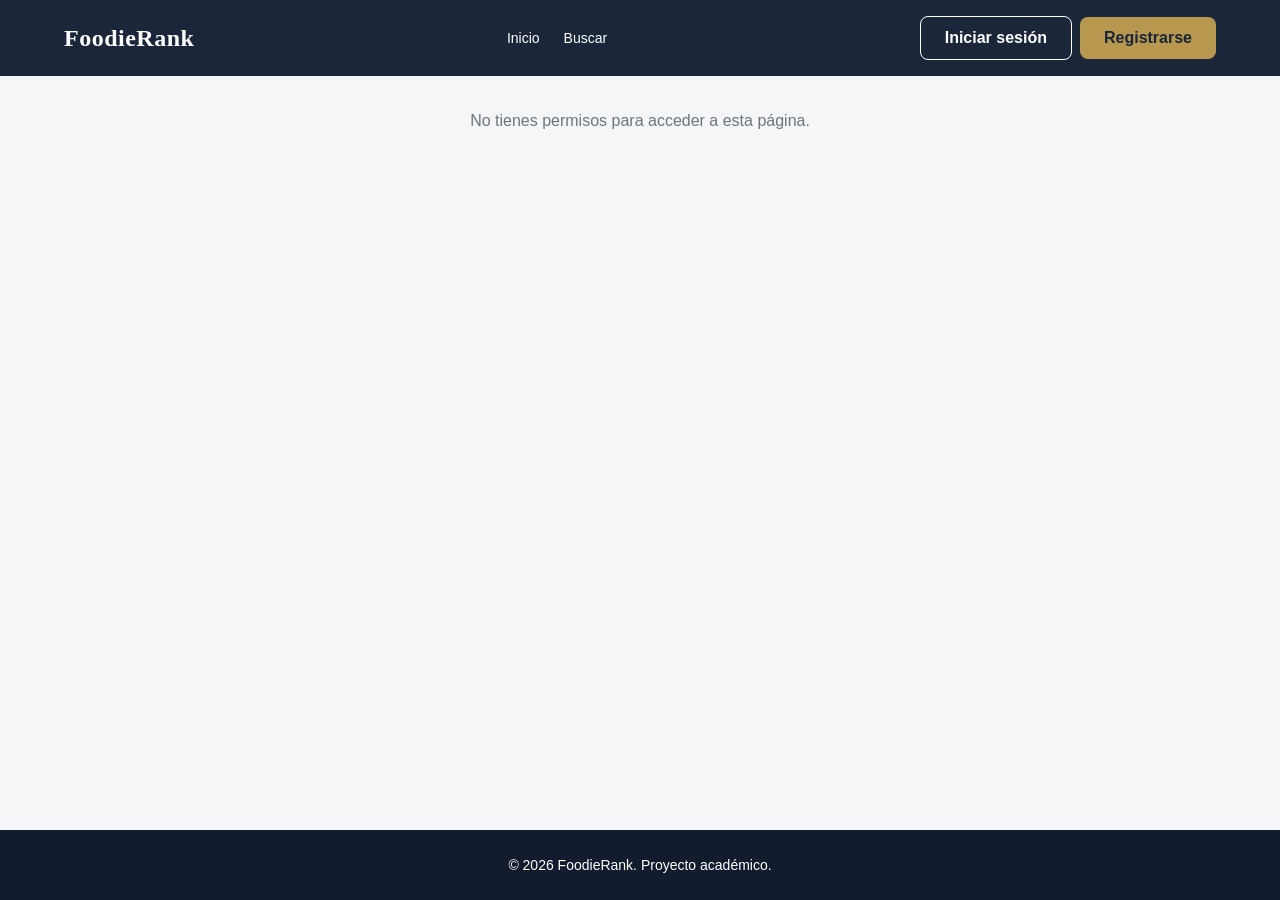
==== pages/admin.html @ d19baba7 "feat(admin): agregar panel de administracion con CRUD de categorias" ====
<!DOCTYPE html>
<html lang="es">
<head>
    <meta charset="UTF-8">
    <meta name="viewport" content="width=device-width, initial-scale=1.0">
    <title>Panel de administración - FoodieRank</title>
    <link rel="icon" type="image/svg+xml" href="../assets/img/favicon.svg">
    <link rel="stylesheet" href="../css/variables.css">
    <link rel="stylesheet" href="../css/base.css">
    <link rel="stylesheet" href="../css/layout.css">
    <link rel="stylesheet" href="../css/formularios.css">
    <link rel="stylesheet" href="../css/admin.css">
</head>
<body>
    <header class="encabezado">
        <div class="contenedor">
            <a href="../index.html" class="logo">FoodieRank</a>
            <nav class="nav-principal">
                <a href="../index.html">Inicio</a>
                <a href="busqueda.html">Buscar</a>
            </nav>
            <div class="nav-sesion" id="nav-sesion">
                <a href="login.html" class="btn btn-secundario">Iniciar sesión</a>
                <a href="registro.html" class="btn btn-primario">Registrarse</a>
            </div>
        </div>
    </header>

    <main>
        <div class="contenedor">
            <p id="mensaje-acceso" class="mensaje-estado" hidden></p>

            <div id="panel-admin" hidden>
                <h1>Panel de administración</h1>

                <section class="seccion-admin">
                    <div class="seccion-admin__cabecera">
                        <h2>Categorías</h2>
                        <button type="button" id="btn-nueva-categoria" class="btn btn-primario">Nueva categoría</button>
                    </div>

                    <p id="mensaje-categorias" class="mensaje-estado" hidden></p>

                    <table class="tabla-admin" id="tabla-categorias" hidden>
                        <thead>
                            <tr>
                                <th>Nombre</th>
                                <th>Descripción</th>
                                <th>Acciones</th>
                            </tr>
                        </thead>
                        <tbody id="cuerpo-categorias"></tbody>
                    </table>

                    <form id="form-categoria" class="formulario-admin" novalidate hidden>
                        <h3 id="titulo-form-categoria">Nueva categoría</h3>

                        <div class="campo-formulario">
                            <label for="nombre-categoria">Nombre</label>
                            <input type="text" id="nombre-categoria" name="nombre" required>
                            <span class="mensaje-error-campo" id="error-nombre-categoria" hidden></span>
                        </div>

                        <div class="campo-formulario">
                            <label for="descripcion-categoria">Descripción</label>
                            <textarea id="descripcion-categoria" name="descripcion" rows="3"></textarea>
                            <span class="mensaje-error-campo" id="error-descripcion-categoria" hidden></span>
                        </div>

                        <p id="mensaje-general-categoria" hidden></p>

                        <div class="formulario-admin__acciones">
                            <button type="submit" class="btn btn-primario" id="btn-guardar-categoria">Guardar</button>
                            <button type="button" class="btn btn-secundario" id="btn-cancelar-categoria">Cancelar</button>
                        </div>
                    </form>
                </section>
            </div>
        </div>
    </main>

    <footer class="pie">
        <div class="contenedor">
            <p>&copy; 2026 FoodieRank. Proyecto académico.</p>
        </div>
    </footer>

    <script src="../js/api/config.js" defer></script>
    <script src="../js/ui/sesion.js" defer></script>
    <script src="../js/api/categorias.js" defer></script>
    <script src="../js/ui/admin.js" defer></script>
</body>
</html>
---- css/variables.css ----
:root {
    --color-primario: #1B263B;
    --color-primario-oscuro: #131C2E;
    --color-acento: #B8974E;
    --color-acento-claro: #D4B876;
    --color-fondo: #F5F6F8;
    --color-superficie: #FFFFFF;
    --color-texto: #212529;
    --color-texto-secundario: #6C757D;
    --color-borde: #E1E4E8;
    --color-exito: #2E7D32;
    --color-error: #C62828;
    --color-advertencia: #ED6C02;

    --fuente-base: 'Segoe UI', Arial, sans-serif;
    --fuente-titulos: Georgia, 'Times New Roman', serif;

    --texto-xs: 0.75rem;
    --texto-sm: 0.875rem;
    --texto-base: 1rem;
    --texto-md: 1.125rem;
    --texto-lg: 1.5rem;
    --texto-xl: 2rem;
    --texto-xxl: 2.5rem;

    --espacio-xs: 0.25rem;
    --espacio-sm: 0.5rem;
    --espacio-md: 1rem;
    --espacio-lg: 1.5rem;
    --espacio-xl: 2rem;
    --espacio-xxl: 3rem;

    --radio-borde: 8px;
    --radio-borde-sm: 4px;
    --sombra-tarjeta: 0 2px 8px rgba(27, 38, 59, 0.08);
    --sombra-tarjeta-hover: 0 4px 16px rgba(27, 38, 59, 0.12);

    --transicion-rapida: 0.15s ease;
    --transicion-normal: 0.3s ease;
}
---- css/base.css ----
* {
    box-sizing: border-box;
    margin: 0;
    padding: 0;
}

html, body {
    min-height: 100%;
}

body {
    font-family: var(--fuente-base);
    font-size: var(--texto-base);
    color: var(--color-texto);
    background-color: var(--color-fondo);
    line-height: 1.6;
}

h1, h2, h3, h4 {
    font-family: var(--fuente-titulos);
    color: var(--color-primario);
    line-height: 1.3;
}

h1 {
    font-size: var(--texto-xxl);
}

h2 {
    font-size: var(--texto-xl);
}

h3 {
    font-size: var(--texto-lg);
}

a {
    color: var(--color-primario);
    text-decoration: none;
    transition: color var(--transicion-rapida);
}

a:hover {
    color: var(--color-acento);
}

img {
    max-width: 100%;
    display: block;
}

ul, ol {
    list-style: none;
}

button {
    font-family: inherit;
    cursor: pointer;
}

input, textarea, select {
    font-family: inherit;
    font-size: var(--texto-base);
    padding: var(--espacio-sm) var(--espacio-md);
    border: 1px solid var(--color-borde);
    border-radius: var(--radio-borde-sm);
    background-color: var(--color-superficie);
    color: var(--color-texto);
    width: 100%;
}

input:focus, textarea:focus, select:focus {
    outline: none;
    border-color: var(--color-primario);
}

.contenedor {
    max-width: 1200px;
    margin: 0 auto;
    padding: 0 var(--espacio-lg);
}

.btn {
    display: inline-block;
    padding: var(--espacio-sm) var(--espacio-lg);
    border-radius: var(--radio-borde);
    border: none;
    font-size: var(--texto-base);
    font-weight: 600;
    text-align: center;
    transition: background-color var(--transicion-rapida), color var(--transicion-rapida);
}

.btn-primario {
    background-color: var(--color-primario);
    color: var(--color-superficie);
}

.btn-primario:hover {
    background-color: var(--color-primario-oscuro);
}

.btn-secundario {
    background-color: transparent;
    color: var(--color-primario);
    border: 1px solid var(--color-primario);
}

.btn-secundario:hover {
    background-color: var(--color-fondo);
}

.btn-acento {
    background-color: var(--color-acento);
    color: var(--color-primario);
}

.btn-acento:hover {
    background-color: var(--color-acento-claro);
}
---- css/layout.css ----
body {
    display: flex;
    flex-direction: column;
    min-height: 100vh;
}

main {
    flex: 1 0 auto;
}

.encabezado {
    background-color: var(--color-primario);
    padding: var(--espacio-md) 0;
    position: sticky;
    top: 0;
    z-index: 100;
}

.encabezado .contenedor {
    display: flex;
    align-items: center;
    justify-content: space-between;
    flex-wrap: wrap;
    gap: var(--espacio-md);
}

.logo {
    font-family: var(--fuente-titulos);
    font-size: var(--texto-lg);
    font-weight: 700;
    color: var(--color-superficie);
    letter-spacing: 0.5px;
}

.logo:hover {
    color: var(--color-superficie);
}

.nav-principal {
    display: flex;
    align-items: center;
    gap: var(--espacio-lg);
    flex-wrap: wrap;
}

.nav-principal a {
    color: var(--color-superficie);
    font-size: var(--texto-sm);
}

.nav-principal a:hover {
    color: var(--color-acento);
}

.nav-sesion {
    display: flex;
    align-items: center;
    gap: var(--espacio-sm);
}

.pie {
    background-color: var(--color-primario-oscuro);
    color: var(--color-superficie);
    text-align: center;
    padding: var(--espacio-lg) 0;
    font-size: var(--texto-sm);
    margin-top: var(--espacio-xxl);
}

.pie a {
    color: var(--color-acento-claro);
}

.grid-restaurantes {
    display: grid;
    grid-template-columns: repeat(auto-fill, minmax(280px, 1fr));
    gap: var(--espacio-lg);
    padding: var(--espacio-xl) 0;
}

.tarjeta-restaurante {
    background-color: var(--color-superficie);
    border-radius: var(--radio-borde);
    box-shadow: var(--sombra-tarjeta);
    overflow: hidden;
    position: relative;
    transition: box-shadow var(--transicion-normal), transform var(--transicion-normal);
}

.tarjeta-restaurante:hover {
    box-shadow: var(--sombra-tarjeta-hover);
    transform: translateY(-4px);
}

.tarjeta-restaurante img {
    width: 100%;
    height: 180px;
    object-fit: cover;
}

.tarjeta-restaurante__contenido {
    padding: var(--espacio-md);
}

.tarjeta-restaurante__nombre {
    font-family: var(--fuente-titulos);
    font-size: var(--texto-md);
    color: var(--color-texto);
    margin-bottom: var(--espacio-xs);
}

.tarjeta-restaurante__categoria {
    font-size: var(--texto-sm);
    color: var(--color-texto-secundario);
    margin-bottom: var(--espacio-xs);
}

.tarjeta-restaurante__ubicacion {
    font-size: var(--texto-sm);
    color: var(--color-texto-secundario);
}

.insignia-ranking {
    position: absolute;
    top: var(--espacio-sm);
    right: var(--espacio-sm);
    background-color: var(--color-acento);
    color: var(--color-primario);
    font-weight: 700;
    font-size: var(--texto-sm);
    width: 44px;
    height: 44px;
    border-radius: 50%;
    display: flex;
    align-items: center;
    justify-content: center;
    box-shadow: var(--sombra-tarjeta);
}

.nav-sesion .btn-secundario {
    color: var(--color-superficie);
    border-color: var(--color-superficie);
}

.nav-sesion .btn-secundario:hover {
    background-color: var(--color-superficie);
    color: var(--color-primario);
}

.nav-sesion .btn-primario {
    background-color: var(--color-acento);
    color: var(--color-primario);
}

.nav-sesion .btn-primario:hover {
    background-color: var(--color-acento-claro);
}

.mensaje-estado {
    text-align: center;
    color: var(--color-texto-secundario);
    padding: var(--espacio-xl) 0;
    font-size: var(--texto-base);
}

.barra-filtros {
    display: flex;
    flex-wrap: wrap;
    align-items: flex-end;
    gap: var(--espacio-md);
    padding: var(--espacio-lg) 0;
}

.campo-filtro {
    display: flex;
    flex-direction: column;
    gap: var(--espacio-xs);
    flex: 1 1 180px;
}

.campo-filtro label {
    font-size: var(--texto-sm);
    color: var(--color-texto-secundario);
}

.paginacion {
    display: flex;
    align-items: center;
    justify-content: center;
    gap: var(--espacio-md);
    padding: var(--espacio-lg) 0 var(--espacio-xxl);
}

.paginacion button:disabled {
    opacity: 0.5;
    cursor: not-allowed;
}

a.tarjeta-restaurante {
    display: block;
    color: inherit;
    text-decoration: none;
}

a.tarjeta-restaurante:hover {
    color: inherit;
}

.enlace-volver {
    display: inline-block;
    margin: var(--espacio-lg) 0;
    font-size: var(--texto-sm);
}

.info-restaurante {
    padding-bottom: var(--espacio-xl);
}

.info-restaurante__cabecera {
    display: flex;
    flex-wrap: wrap;
    gap: var(--espacio-lg);
    align-items: flex-start;
    margin-bottom: var(--espacio-lg);
}

.info-restaurante__imagen {
    width: 280px;
    max-width: 100%;
    height: 200px;
    object-fit: cover;
    border-radius: var(--radio-borde);
    box-shadow: var(--sombra-tarjeta);
}

.info-restaurante__datos {
    flex: 1 1 280px;
}

.insignia-ranking-detalle {
    display: inline-flex;
    align-items: center;
    background-color: var(--color-acento);
    color: var(--color-primario);
    font-weight: 700;
    font-size: var(--texto-sm);
    padding: var(--espacio-xs) var(--espacio-md);
    border-radius: 999px;
    margin-bottom: var(--espacio-sm);
}

.info-restaurante__categoria {
    color: var(--color-texto-secundario);
    margin-bottom: var(--espacio-xs);
}

.info-restaurante__ubicacion {
    color: var(--color-texto-secundario);
    margin-bottom: var(--espacio-md);
}

.grid-platos {
    display: grid;
    grid-template-columns: repeat(auto-fill, minmax(220px, 1fr));
    gap: var(--espacio-md);
    padding: var(--espacio-md) 0 var(--espacio-xl);
}

.tarjeta-plato {
    background-color: var(--color-superficie);
    border-radius: var(--radio-borde);
    box-shadow: var(--sombra-tarjeta);
    overflow: hidden;
}

.tarjeta-plato img {
    width: 100%;
    height: 140px;
    object-fit: cover;
}

.tarjeta-plato__contenido {
    padding: var(--espacio-md);
}

.tarjeta-plato__nombre {
    font-family: var(--fuente-titulos);
    font-size: var(--texto-base);
    color: var(--color-texto);
    margin-bottom: var(--espacio-xs);
}

.tarjeta-plato__descripcion {
    font-size: var(--texto-sm);
    color: var(--color-texto-secundario);
    margin-bottom: var(--espacio-xs);
}

.tarjeta-plato__precio {
    font-weight: 700;
    color: var(--color-primario);
}

.lista-resenas {
    display: flex;
    flex-direction: column;
    gap: var(--espacio-md);
    padding: var(--espacio-md) 0 var(--espacio-xl);
}

.tarjeta-resena {
    background-color: var(--color-superficie);
    border-radius: var(--radio-borde);
    box-shadow: var(--sombra-tarjeta);
    padding: var(--espacio-md);
}

.tarjeta-resena__cabecera {
    display: flex;
    align-items: center;
    justify-content: space-between;
    margin-bottom: var(--espacio-xs);
}

.tarjeta-resena__autor {
    font-weight: 700;
    color: var(--color-texto);
}

.tarjeta-resena__calificacion {
    color: var(--color-primario);
    font-weight: 700;
}

.tarjeta-resena__comentario {
    color: var(--color-texto);
    margin-bottom: var(--espacio-xs);
}

.tarjeta-resena__fecha {
    font-size: var(--texto-xs);
    color: var(--color-texto-secundario);
}

.formulario-resena {
    background-color: var(--color-superficie);
    border-radius: var(--radio-borde);
    box-shadow: var(--sombra-tarjeta);
    padding: var(--espacio-lg);
    max-width: 480px;
    margin-bottom: var(--espacio-xxl);
}

.formulario-resena h3 {
    margin-bottom: var(--espacio-md);
}

.formulario-resena select,
.formulario-resena textarea {
    width: 100%;
}

.menu-sesion {
    position: relative;
}

.avatar-sesion {
    width: 40px;
    height: 40px;
    border-radius: 50%;
    border: none;
    background-color: var(--color-acento);
    color: var(--color-primario);
    font-weight: 700;
    font-size: var(--texto-sm);
    cursor: pointer;
    display: flex;
    align-items: center;
    justify-content: center;
}

.menu-sesion__panel {
    position: absolute;
    top: calc(100% + var(--espacio-sm));
    right: 0;
    background-color: var(--color-superficie);
    border-radius: var(--radio-borde);
    box-shadow: var(--sombra-tarjeta);
    padding: var(--espacio-md);
    min-width: 200px;
    z-index: 200;
}

.menu-sesion__nombre {
    font-weight: 700;
    color: var(--color-texto);
    margin-bottom: 2px;
}

.menu-sesion__rol {
    font-size: var(--texto-xs);
    color: var(--color-texto-secundario);
    margin-bottom: var(--espacio-sm);
}

.menu-sesion__cerrar {
    width: 100%;
    text-align: left;
    background: none;
    border: none;
    border-top: 1px solid var(--color-borde);
    padding: var(--espacio-sm) 0 0;
    color: var(--color-error);
    font-size: var(--texto-sm);
    cursor: pointer;
}

.menu-sesion__cerrar:hover {
    color: var(--color-primario);
}

.tarjeta-resena__reacciones {
    display: flex;
    gap: var(--espacio-sm);
    margin-top: var(--espacio-sm);
}

.boton-reaccion {
    display: inline-flex;
    align-items: center;
    gap: 4px;
    background-color: transparent;
    border: 1px solid var(--color-texto-secundario);
    border-radius: 999px;
    padding: 2px var(--espacio-sm);
    font-size: var(--texto-xs);
    color: var(--color-texto-secundario);
    cursor: pointer;
}

.boton-reaccion--activo {
    background-color: var(--color-acento);
    border-color: var(--color-acento);
    color: var(--color-primario);
    font-weight: 700;
}

.boton-reaccion:disabled {
    opacity: 0.5;
    cursor: not-allowed;
}

.menu-sesion__enlace {
    display: block;
    padding: var(--espacio-sm) 0;
    color: var(--color-texto);
    font-size: var(--texto-sm);
    border-top: 1px solid var(--color-borde);
}

.menu-sesion__enlace:hover {
    color: var(--color-primario);
}
---- css/formularios.css ----
.pagina-auth {
    position: relative;
    overflow: hidden;
    min-height: calc(100vh - 200px);
    display: flex;
    align-items: center;
    justify-content: center;
    padding: var(--espacio-xl) var(--espacio-md);
    background-color: var(--color-primario);
    background-image: repeating-linear-gradient(135deg, rgba(255, 255, 255, 0.03) 0px, rgba(255, 255, 255, 0.03) 2px, transparent 2px, transparent 14px);
}

.plato-decorativo {
    position: absolute;
    top: 50%;
    left: 50%;
    transform: translate(-50%, -50%);
    width: 760px;
    height: 760px;
    max-width: 92vw;
    max-height: 92vw;
    background-color: var(--color-superficie);
    border-radius: 50%;
    box-shadow: 0 10px 40px rgba(0, 0, 0, 0.35), inset 0 0 0 6px rgba(184, 151, 78, 0.25);
    z-index: 0;
}

.cubierto {
    position: absolute;
    top: 50%;
    width: 70px;
    z-index: 0;
    pointer-events: none;
}

.cubierto--tenedor {
    left: calc(50% - 480px);
    transform: translateY(-50%) rotate(-8deg);
}

.cubierto--cuchillo {
    left: calc(50% + 380px);
    transform: translateY(-50%) rotate(8deg);
}

@media (max-width: 1100px) {
    .plato-decorativo,
    .cubierto {
        display: none;
    }
}

.tarjeta-auth {
    position: relative;
    z-index: 1;
    background-color: var(--color-superficie);
    border-radius: var(--radio-borde);
    box-shadow: var(--sombra-tarjeta);
    padding: var(--espacio-xl);
    width: 100%;
    max-width: 420px;
}

.tarjeta-auth h1 {
    text-align: center;
    font-size: var(--texto-xl);
    margin-bottom: var(--espacio-xs);
}

.tarjeta-auth__subtitulo {
    text-align: center;
    color: var(--color-texto-secundario);
    font-size: var(--texto-sm);
    margin-bottom: var(--espacio-lg);
}

.campo-formulario {
    margin-bottom: var(--espacio-md);
}

.campo-formulario label {
    display: block;
    font-size: var(--texto-sm);
    color: var(--color-texto-secundario);
    margin-bottom: var(--espacio-xs);
}

.mensaje-error-campo {
    display: block;
    color: var(--color-error);
    font-size: var(--texto-xs);
    margin-top: var(--espacio-xs);
}

.mensaje-error-general {
    background-color: #FBEAEA;
    color: var(--color-error);
    border-radius: var(--radio-borde-sm);
    padding: var(--espacio-sm) var(--espacio-md);
    font-size: var(--texto-sm);
    margin-bottom: var(--espacio-md);
}

.mensaje-exito-general {
    background-color: #E8F3E9;
    color: var(--color-exito);
    border-radius: var(--radio-borde-sm);
    padding: var(--espacio-sm) var(--espacio-md);
    font-size: var(--texto-sm);
    margin-bottom: var(--espacio-md);
}

.tarjeta-auth .btn {
    width: 100%;
    margin-top: var(--espacio-sm);
}

.enlace-alternativo {
    text-align: center;
    font-size: var(--texto-sm);
    color: var(--color-texto-secundario);
    margin-top: var(--espacio-lg);
}
---- css/admin.css ----
.seccion-admin {
    background-color: var(--color-superficie);
    border-radius: var(--radio-borde);
    box-shadow: var(--sombra-tarjeta);
    padding: var(--espacio-lg);
    margin: var(--espacio-lg) 0;
}

.seccion-admin__cabecera {
    display: flex;
    align-items: center;
    justify-content: space-between;
    margin-bottom: var(--espacio-md);
    gap: var(--espacio-md);
}

.tabla-admin {
    width: 100%;
    border-collapse: collapse;
}

.tabla-admin th,
.tabla-admin td {
    text-align: left;
    padding: var(--espacio-sm) var(--espacio-md);
    border-bottom: 1px solid var(--color-borde);
}

.tabla-admin th {
    background-color: var(--color-fondo);
    color: var(--color-texto-secundario);
    font-size: var(--texto-sm);
    text-transform: uppercase;
}

.tabla-admin__acciones {
    display: flex;
    gap: var(--espacio-sm);
}

.formulario-admin {
    margin-top: var(--espacio-lg);
    padding-top: var(--espacio-lg);
    border-top: 1px solid var(--color-borde);
    max-width: 480px;
}

.formulario-admin__acciones {
    display: flex;
    gap: var(--espacio-sm);
    margin-top: var(--espacio-sm);
}

@media (max-width: 700px) {
    .seccion-admin__cabecera {
        flex-direction: column;
        align-items: flex-start;
    }

    .tabla-admin {
        display: block;
        overflow-x: auto;
        white-space: nowrap;
    }
}
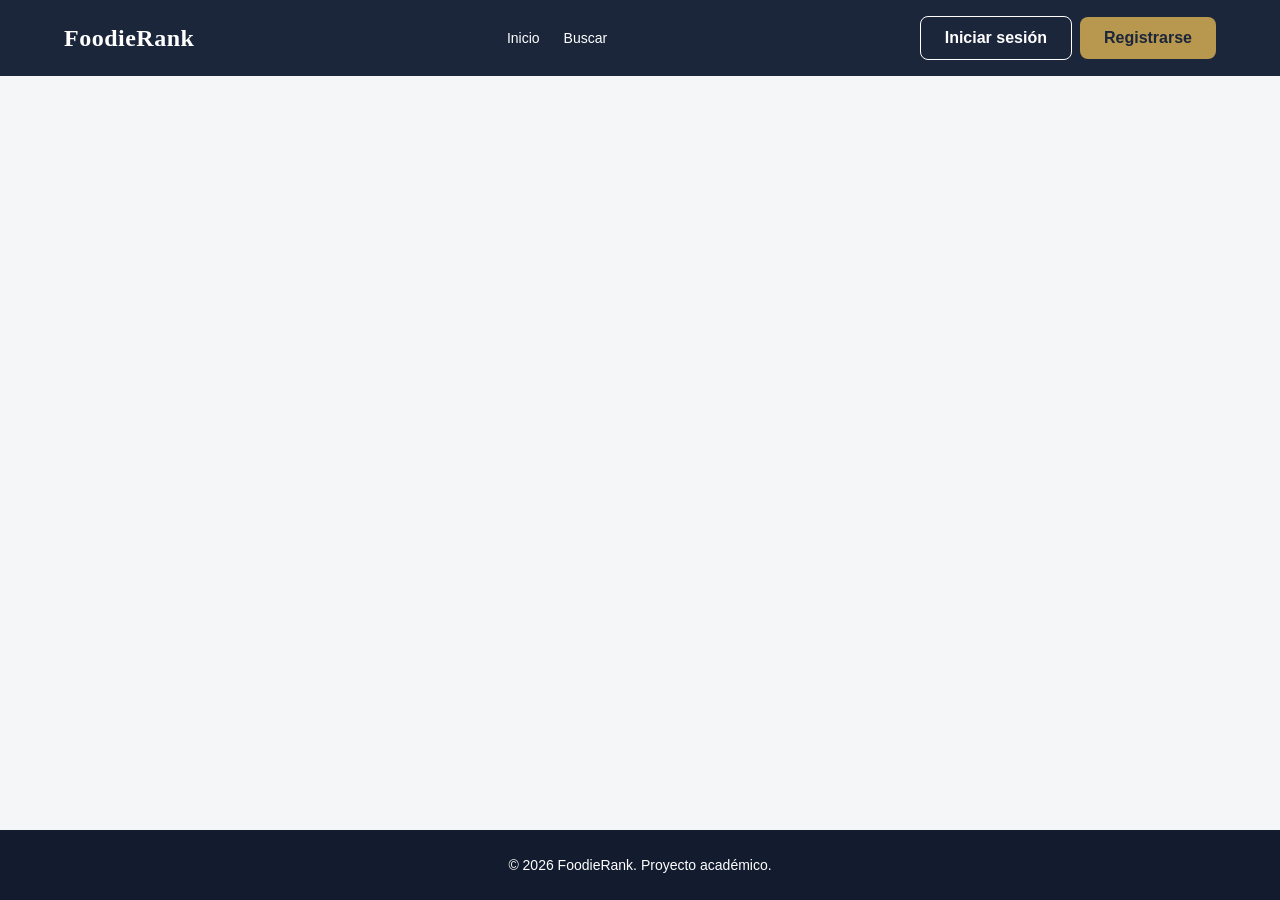
==== commit 92dca473: "feat(admin): agregar moderacion de resenas y modal de confirmacion personalizado" ====
--- a/pages/admin.html
+++ b/pages/admin.html
@@ -10,6 +10,7 @@
     <link rel="stylesheet" href="../css/layout.css">
     <link rel="stylesheet" href="../css/formularios.css">
     <link rel="stylesheet" href="../css/admin.css">
+    <link rel="stylesheet" href="../css/modal.css">
 </head>
 <body>
     <header class="encabezado">
@@ -75,6 +76,134 @@
                         </div>
                     </form>
                 </section>
+
+                <section class="seccion-admin">
+                    <div class="seccion-admin__cabecera">
+                        <h2>Restaurantes</h2>
+                        <div class="seccion-admin__controles">
+                            <div class="filtro-admin" id="filtro-restaurantes">
+                                <button type="button" class="btn btn-secundario filtro-admin__boton filtro-admin__boton--activo" data-filtro="pendientes">Pendientes</button>
+                                <button type="button" class="btn btn-secundario filtro-admin__boton" data-filtro="aprobados">Aprobados</button>
+                            </div>
+                            <button type="button" id="btn-nuevo-restaurante" class="btn btn-primario">Nuevo restaurante</button>
+                        </div>
+                    </div>
+
+                    <p id="mensaje-restaurantes" class="mensaje-estado" hidden></p>
+
+                    <table class="tabla-admin" id="tabla-restaurantes" hidden>
+                        <thead>
+                            <tr>
+                                <th>Nombre</th>
+                                <th>Categoría</th>
+                                <th>Ubicación</th>
+                                <th>Estado</th>
+                                <th>Acciones</th>
+                            </tr>
+                        </thead>
+                        <tbody id="cuerpo-restaurantes"></tbody>
+                    </table>
+
+                    <form id="form-restaurante" class="formulario-admin" novalidate hidden>
+                        <h3 id="titulo-form-restaurante">Nuevo restaurante</h3>
+
+                        <div class="campo-formulario">
+                            <label for="nombre-restaurante-form">Nombre</label>
+                            <input type="text" id="nombre-restaurante-form" name="nombre" required>
+                            <span class="mensaje-error-campo" id="error-nombre-restaurante" hidden></span>
+                        </div>
+
+                        <div class="campo-formulario">
+                            <label for="descripcion-restaurante-form">Descripción</label>
+                            <textarea id="descripcion-restaurante-form" name="descripcion" rows="3" required></textarea>
+                            <span class="mensaje-error-campo" id="error-descripcion-restaurante" hidden></span>
+                        </div>
+
+                        <div class="campo-formulario">
+                            <label for="categoria-restaurante-form">Categoría</label>
+                            <select id="categoria-restaurante-form" name="categoriaId" required></select>
+                            <span class="mensaje-error-campo" id="error-categoriaId-restaurante" hidden></span>
+                        </div>
+
+                        <div class="campo-formulario">
+                            <label for="ubicacion-restaurante-form">Ubicación</label>
+                            <input type="text" id="ubicacion-restaurante-form" name="ubicacion" required>
+                            <span class="mensaje-error-campo" id="error-ubicacion-restaurante" hidden></span>
+                        </div>
+
+                        <div class="campo-formulario">
+                            <label for="imagen-restaurante-form">Imagen (URL, opcional)</label>
+                            <input type="url" id="imagen-restaurante-form" name="imagen">
+                            <span class="mensaje-error-campo" id="error-imagen-restaurante" hidden></span>
+                        </div>
+
+                        <p id="mensaje-general-restaurante" hidden></p>
+
+                        <div class="formulario-admin__acciones">
+                            <button type="submit" class="btn btn-primario" id="btn-guardar-restaurante">Guardar</button>
+                            <button type="button" class="btn btn-secundario" id="btn-cancelar-restaurante">Cancelar</button>
+                        </div>
+                    </form>
+                </section>
+
+                <section class="seccion-admin" id="seccion-platos" hidden>
+                    <div class="seccion-admin__cabecera">
+                        <h2 id="titulo-seccion-platos">Platos</h2>
+                        <div class="seccion-admin__controles">
+                            <button type="button" id="btn-nuevo-plato" class="btn btn-primario">Nuevo plato</button>
+                            <button type="button" id="btn-cerrar-platos" class="btn btn-secundario">Cerrar</button>
+                        </div>
+                    </div>
+
+                    <p id="mensaje-platos-admin" class="mensaje-estado" hidden></p>
+
+                    <table class="tabla-admin" id="tabla-platos" hidden>
+                        <thead>
+                            <tr>
+                                <th>Nombre</th>
+                                <th>Precio</th>
+                                <th>Estado</th>
+                                <th>Acciones</th>
+                            </tr>
+                        </thead>
+                        <tbody id="cuerpo-platos"></tbody>
+                    </table>
+
+                    <form id="form-plato" class="formulario-admin" novalidate hidden>
+                        <h3 id="titulo-form-plato">Nuevo plato</h3>
+
+                        <div class="campo-formulario">
+                            <label for="nombre-plato-form">Nombre</label>
+                            <input type="text" id="nombre-plato-form" name="nombre" required>
+                            <span class="mensaje-error-campo" id="error-nombre-plato" hidden></span>
+                        </div>
+
+                        <div class="campo-formulario">
+                            <label for="descripcion-plato-form">Descripción (opcional)</label>
+                            <textarea id="descripcion-plato-form" name="descripcion" rows="3"></textarea>
+                            <span class="mensaje-error-campo" id="error-descripcion-plato" hidden></span>
+                        </div>
+
+                        <div class="campo-formulario">
+                            <label for="precio-plato-form">Precio</label>
+                            <input type="number" id="precio-plato-form" name="precio" min="0" step="0.01" required>
+                            <span class="mensaje-error-campo" id="error-precio-plato" hidden></span>
+                        </div>
+
+                        <div class="campo-formulario">
+                            <label for="imagen-plato-form">Imagen (URL, opcional)</label>
+                            <input type="url" id="imagen-plato-form" name="imagen">
+                            <span class="mensaje-error-campo" id="error-imagen-plato" hidden></span>
+                        </div>
+
+                        <p id="mensaje-general-plato" hidden></p>
+
+                        <div class="formulario-admin__acciones">
+                            <button type="submit" class="btn btn-primario" id="btn-guardar-plato">Guardar</button>
+                            <button type="button" class="btn btn-secundario" id="btn-cancelar-plato">Cancelar</button>
+                        </div>
+                    </form>
+                </section>
             </div>
         </div>
     </main>
@@ -87,7 +216,10 @@
 
     <script src="../js/api/config.js" defer></script>
     <script src="../js/ui/sesion.js" defer></script>
+    <script src="../js/ui/modal.js" defer></script>
     <script src="../js/api/categorias.js" defer></script>
+    <script src="../js/api/restaurantes.js" defer></script>
+    <script src="../js/api/platos.js" defer></script>
     <script src="../js/ui/admin.js" defer></script>
 </body>
 </html>
--- a/css/layout.css
+++ b/css/layout.css
@@ -460,4 +460,10 @@
 
 .menu-sesion__enlace:hover {
     color: var(--color-primario);
+}
+
+.boton-eliminar-resena {
+    margin-top: var(--espacio-sm);
+    color: var(--color-error);
+    border-color: var(--color-error);
 }
--- a/css/admin.css
+++ b/css/admin.css
@@ -12,6 +12,14 @@
     justify-content: space-between;
     margin-bottom: var(--espacio-md);
     gap: var(--espacio-md);
+    flex-wrap: wrap;
+}
+
+.seccion-admin__controles {
+    display: flex;
+    align-items: center;
+    gap: var(--espacio-md);
+    flex-wrap: wrap;
 }
 
 .tabla-admin {
@@ -36,6 +44,7 @@
 .tabla-admin__acciones {
     display: flex;
     gap: var(--espacio-sm);
+    flex-wrap: wrap;
 }
 
 .formulario-admin {
@@ -51,6 +60,34 @@
     margin-top: var(--espacio-sm);
 }
 
+.filtro-admin {
+    display: flex;
+    gap: var(--espacio-sm);
+}
+
+.filtro-admin__boton--activo {
+    background-color: var(--color-primario);
+    color: var(--color-superficie);
+}
+
+.insignia-estado {
+    display: inline-block;
+    padding: 2px var(--espacio-sm);
+    border-radius: 999px;
+    font-size: var(--texto-xs);
+    font-weight: 700;
+}
+
+.insignia-estado--aprobado {
+    background-color: #DFF5E1;
+    color: #1E7A34;
+}
+
+.insignia-estado--pendiente {
+    background-color: #FFF3D6;
+    color: #9A6B00;
+}
+
 @media (max-width: 700px) {
     .seccion-admin__cabecera {
         flex-direction: column;
--- a/css/modal.css
+++ b/css/modal.css
@@ -0,0 +1,45 @@
+.modal-overlay {
+    position: fixed;
+    top: 0;
+    left: 0;
+    width: 100%;
+    height: 100%;
+    background-color: rgba(0, 0, 0, 0.5);
+    display: flex;
+    align-items: center;
+    justify-content: center;
+    z-index: 1000;
+}
+
+.modal-overlay[hidden] {
+    display: none;
+}
+
+.modal-caja {
+    background-color: var(--color-superficie);
+    border-radius: var(--radio-borde);
+    box-shadow: var(--sombra-tarjeta-hover);
+    padding: var(--espacio-lg);
+    max-width: 400px;
+    width: 90%;
+}
+
+.modal-caja p {
+    margin-bottom: var(--espacio-lg);
+    color: var(--color-texto);
+}
+
+.modal-acciones {
+    display: flex;
+    justify-content: flex-end;
+    gap: var(--espacio-sm);
+}
+
+.btn-peligro {
+    background-color: var(--color-error);
+    color: var(--color-superficie);
+}
+
+.btn-peligro:hover {
+    opacity: 0.9;
+}
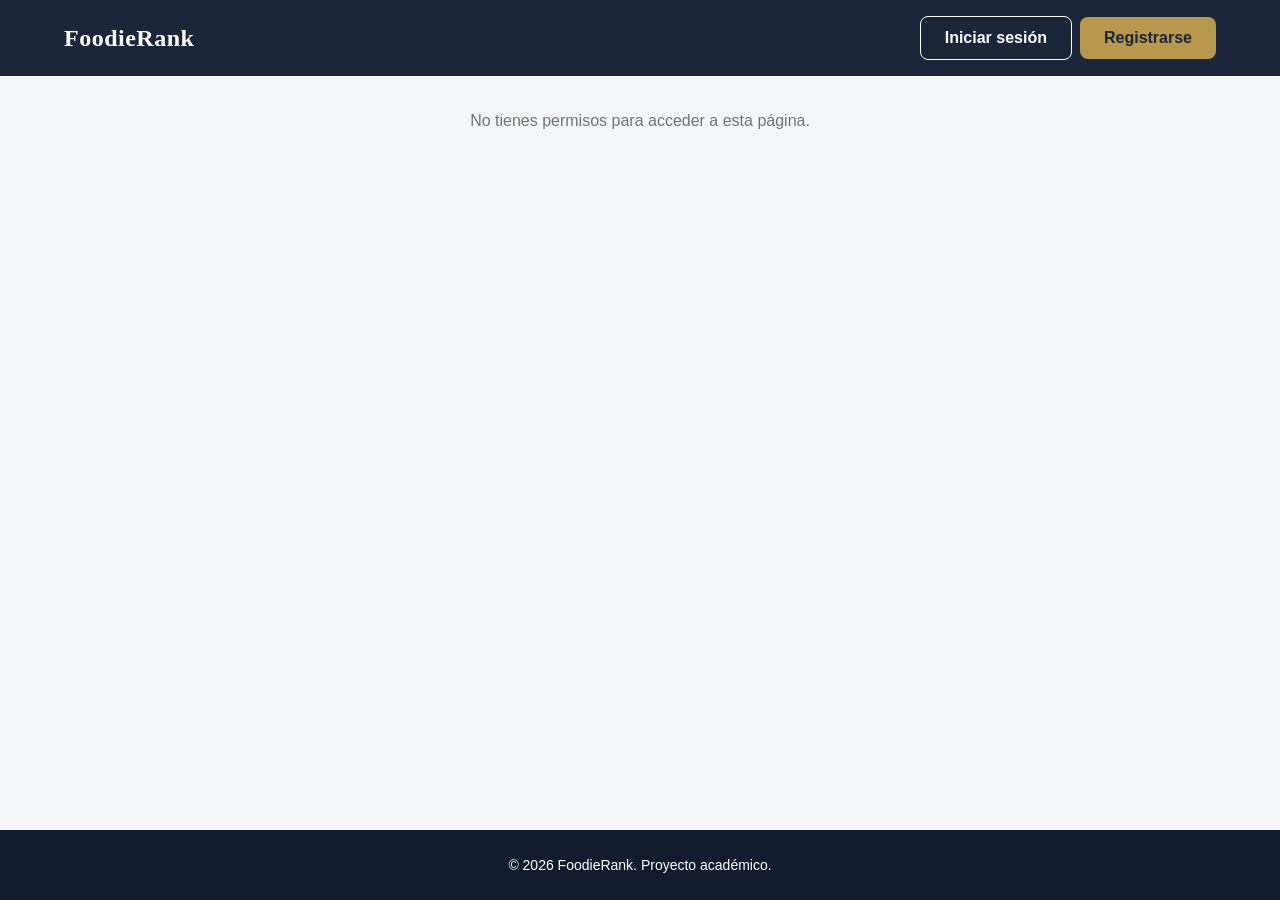
==== commit a98788c7: "feat(rf16): unificar inicio y buscador en una sola pagina con filtros" ====
--- a/pages/admin.html
+++ b/pages/admin.html
@@ -16,10 +16,6 @@
     <header class="encabezado">
         <div class="contenedor">
             <a href="../index.html" class="logo">FoodieRank</a>
-            <nav class="nav-principal">
-                <a href="../index.html">Inicio</a>
-                <a href="busqueda.html">Buscar</a>
-            </nav>
             <div class="nav-sesion" id="nav-sesion">
                 <a href="login.html" class="btn btn-secundario">Iniciar sesión</a>
                 <a href="registro.html" class="btn btn-primario">Registrarse</a>
--- a/css/layout.css
+++ b/css/layout.css
@@ -466,4 +466,64 @@
     margin-top: var(--espacio-sm);
     color: var(--color-error);
     border-color: var(--color-error);
+}
+
+.grafico-calificaciones {
+    background-color: var(--color-superficie);
+    border-radius: var(--radio-borde);
+    box-shadow: var(--sombra-tarjeta);
+    padding: var(--espacio-lg);
+    margin: var(--espacio-lg) 0;
+}
+
+.grafico-calificaciones h2 {
+    margin-bottom: var(--espacio-md);
+}
+
+.grafico-barras {
+    display: flex;
+    flex-direction: column;
+    gap: var(--espacio-md);
+}
+
+.grafico-barras__fila {
+    display: flex;
+    align-items: center;
+    gap: var(--espacio-sm);
+}
+
+.grafico-barras__etiqueta {
+    width: 48px;
+    flex-shrink: 0;
+    font-size: var(--texto-sm);
+    color: var(--color-texto-secundario);
+}
+
+.grafico-barras__pista {
+    flex: 1;
+    background-color: rgba(0, 0, 0, 0.08);
+    border-radius: 999px;
+    height: 14px;
+    overflow: hidden;
+}
+
+.grafico-barras__barra {
+    height: 100%;
+    background-color: var(--color-acento);
+    border-radius: 999px;
+    transition: width var(--transicion-normal);
+}
+
+.grafico-barras__valor {
+    width: 28px;
+    flex-shrink: 0;
+    text-align: right;
+    font-size: var(--texto-sm);
+    color: var(--color-texto-secundario);
+}
+
+@media (max-width: 480px) {
+    .grafico-barras__etiqueta {
+        width: 36px;
+    }
 }
